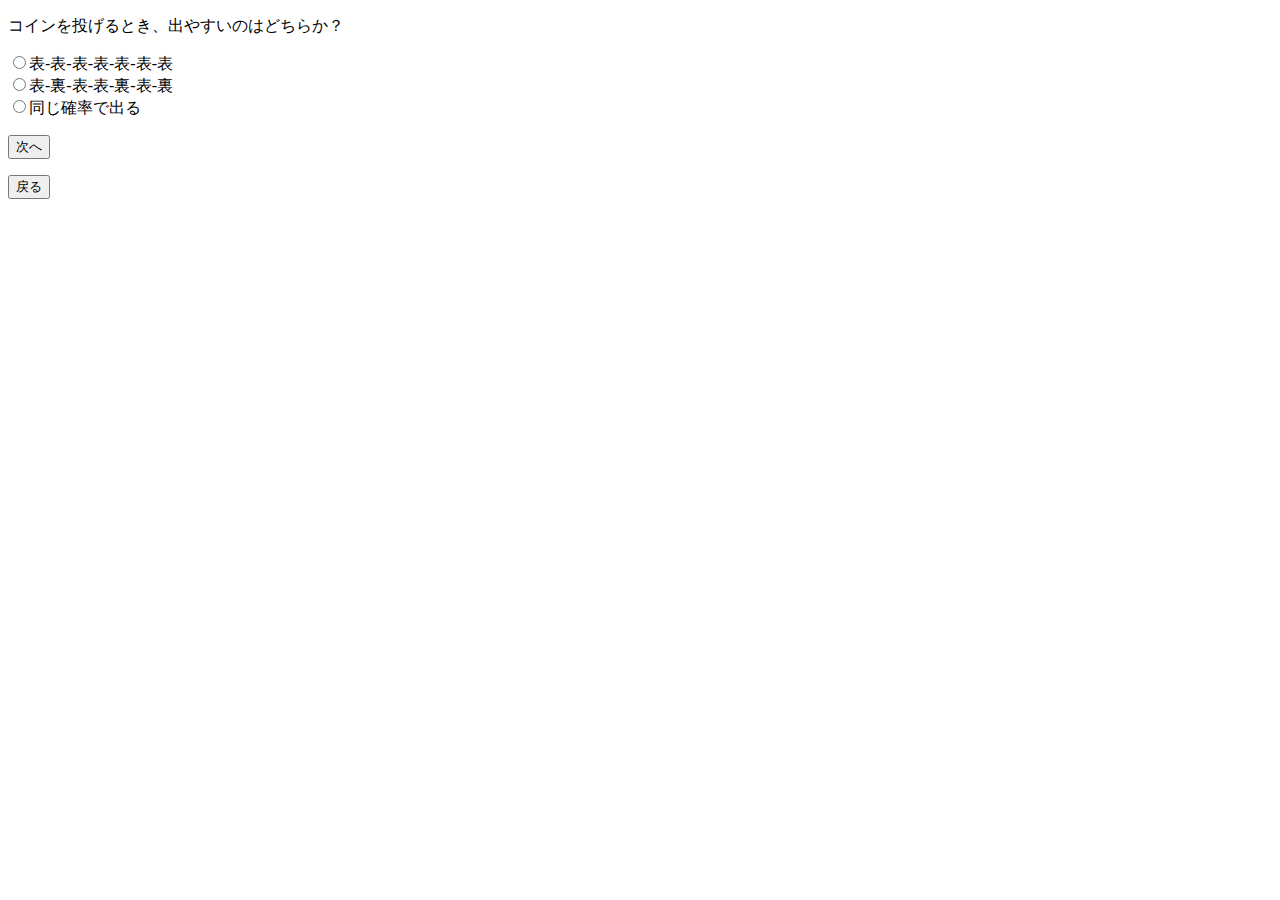
==== 2Hy.html @ a83886ba "Add files via upload" ====
<!DOCTYPE html>
<html lang="ja">
<head>
		<link rel="stylesheet" type="text/css" href="deasin.css">
		<meta name="viewport" content="width=device-width,initial-scale=1">
	    <div align="center">
			<title>ヒューリスティックス質問</title>
		</div>
  <body>
      <div>
		  <p>
			  <label for="message">コインを投げるとき、出やすいのはどちらか？</label>
		  </p>
		  <p>
			  <input type=radio name=yasai value="表-表-表-表-表-表-表">表-表-表-表-表-表-表<br>
			  <input type=radio name=yasai value="表-裏-表-表-裏-表-裏">表-裏-表-表-裏-表-裏<br>
		      <input type=radio name=yasai value="どちらでもない">同じ確率で出る　
		  </p>
      </div>
    <form action="UT1.html">
		<p>
			<div class="button">
				<button type="submit">次へ</button>
			</div>
		</p>
    </form>
    <form action="Hy.html">
		<p>
		    <div class="button">
				<button type="submit">戻る</button>
		    </div>
		</p>
    </form>
  </body>
</html>
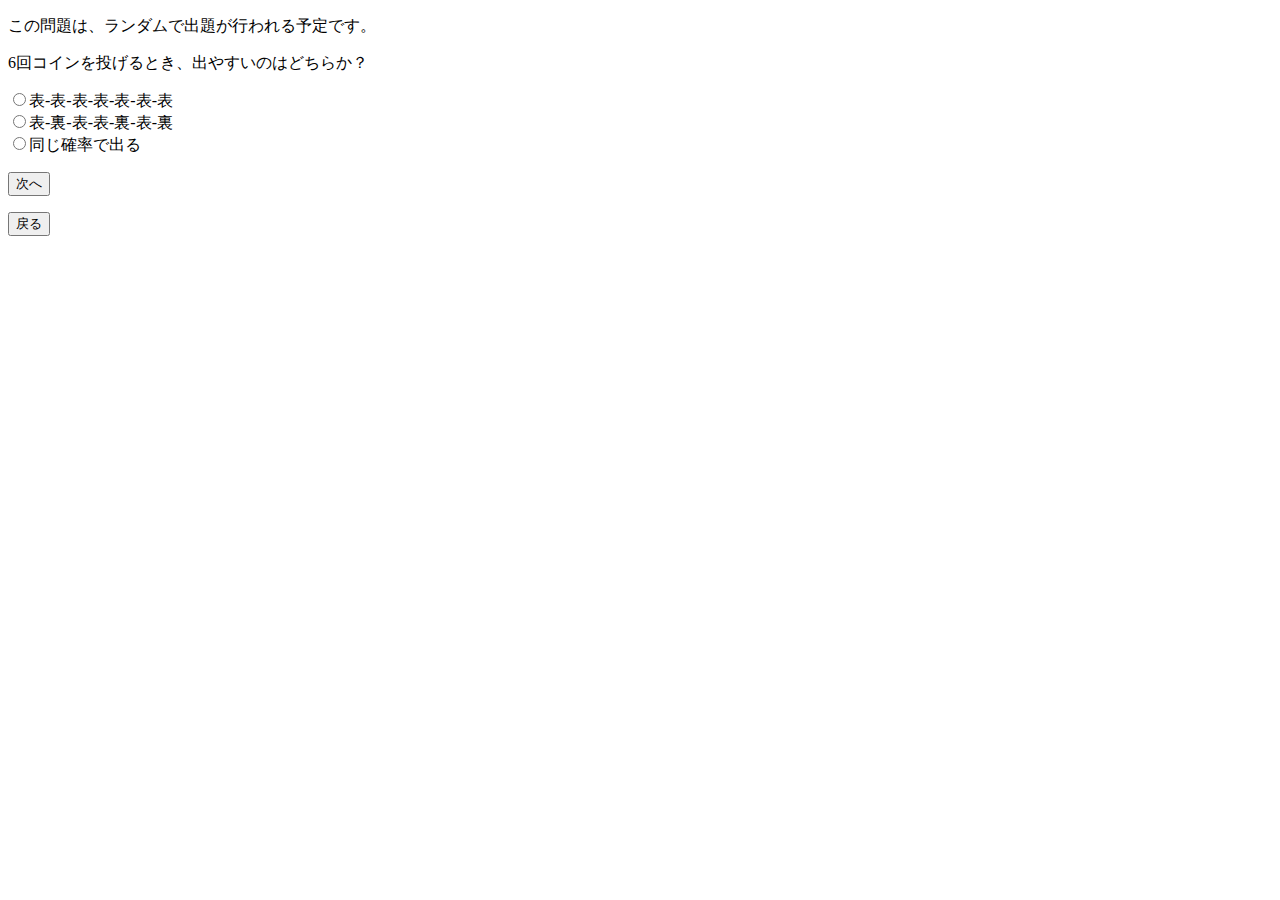
==== commit f3ad1c05: "Update 2Hy.html" ====
--- a/2Hy.html
+++ b/2Hy.html
@@ -8,8 +8,9 @@
 		</div>
   <body>
       <div>
+	       <P>この問題は、ランダムで出題が行われる予定です。</P>
 		  <p>
-			  <label for="message">コインを投げるとき、出やすいのはどちらか？</label>
+			  <label for="message">6回コインを投げるとき、出やすいのはどちらか？</label>
 		  </p>
 		  <p>
 			  <input type=radio name=yasai value="表-表-表-表-表-表-表">表-表-表-表-表-表-表<br>
@@ -32,4 +33,4 @@
 		</p>
     </form>
   </body>
-</html>+</html>
